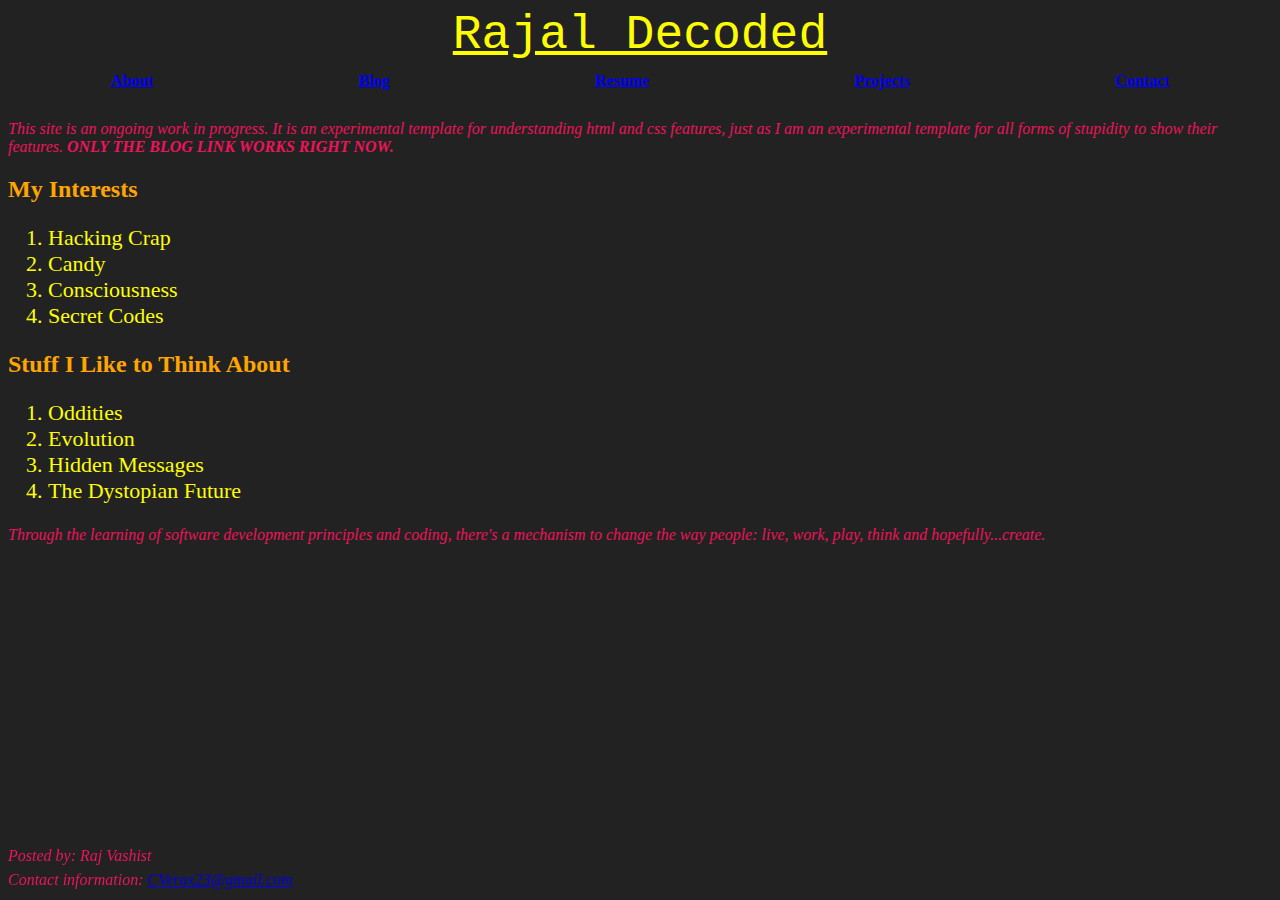
==== blog/index.html @ 21405683 "Cheat Update" ====
<!DOCTYPE html>   <!-- This declares that the document contains html5 markup and is at the very top of the document-->
<html>  <!-- Tells the browser this is an html document and is a container for all other html elements, comes below doctype declaration -->
<head> <!-- Portion containing document's meta information such as the document's primary language and character encoding, nothing contained within is directly visable by the user -->
  <meta charset="utf-8">
  <link rel="stylesheet" type="text/css" href="../stylesheets/blog.css">
  <link rel="stylesheet" type="text/css" href="../stylesheets/default.css">
 </head>
<body>
 <header>Rajal Decoded</header>
  <div id="nav">
      <a href="/About/">About</a>
      <a href="blog/css-concepts.html">Blog</a>
      <a href="/Resume/">Resume</a>
      <a href="/Projects/">Projects</a>
      <a href="/Contact/">Contact</a>
  </div>
<p><em> This site is an ongoing work in progress. It is an experimental template for understanding html and css features, just as I am an experimental template for all forms of stupidity to show their features.<strong> ONLY THE BLOG LINK WORKS RIGHT NOW.</strong></em></p>
<section>
 <h2>My Interests</h2>
  <ol>
    <li>Hacking Crap</li>
    <li>Candy</li>
    <li>Consciousness</li>
    <li>Secret Codes</li>
  </ol>
</section>
<section>
  <h2>Stuff I Like to Think About</h2>
   <ol>
    <li>Oddities</li>
    <li>Evolution</li>
    <li>Hidden Messages</li>
    <li>The Dystopian Future</li>
   </ol>
</section>
<p><em>Through the learning of software development principles and coding, there's a mechanism to change the way people: live, work, play, think and hopefully...create.</em></p>
<footer>
  <p>Posted by: Raj Vashist</p>
  <p>Contact information: <a href="mailto:Cverax23@gmail.com">
  CVerax23@gmail.com</a></p>
</footer>
</body>
</html>
---- stylesheets/blog.css ----
p {
  color: #ed145b;
}

a:visited {
  color: purple;
}
article h2 {
  font-weight: normal;
  font color: #ed145b;
}

h1 {
  color: yellow;
  text-decoration: underline;
  font-weight: normal;
  font-size: 28px;
}
---- stylesheets/default.css ----
body {
  background-color: #222222;
}

header {
  font-family: Courier;
  text-align: center;
  color: yellow;
  font-size: 48px;
  text-decoration: underline;
}

h2 {
  color: orange;
}

#nav {
    font-weight: bold;
    margin-bottom: 30px;
    margin-top: 10px;
    width: 100%;
    text-align: center;
    display: inline;
    -webkit-justify-content: space-around;
    display: flex;
    justify-content: space-around;
}

section {
  display: block;
}

a:visited {
  color: purple;
}





ol {
  color: yellow;
  font-size: 22px;
}

footer {
  position: fixed;
  bottom: 0;
  line-height: 0.5;
  font-family: "Times New Roman", Times, serif;
  font-style: italic;
  margin-top: 20px;

}
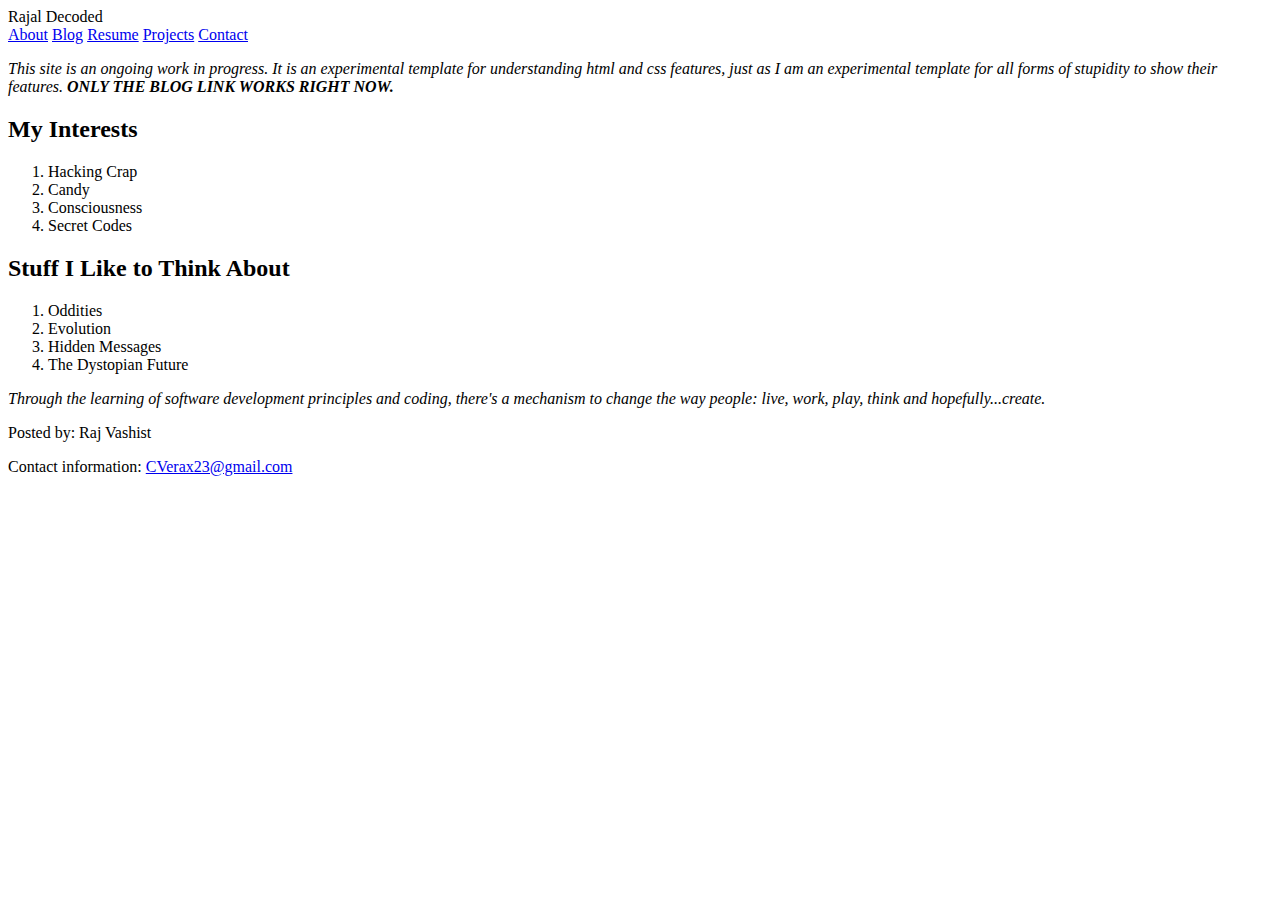
==== commit 72cc5ad8: "Website Fix" ====
--- a/blog/index.html
+++ b/blog/index.html
@@ -2,8 +2,8 @@
 <html>  <!-- Tells the browser this is an html document and is a container for all other html elements, comes below doctype declaration -->
 <head> <!-- Portion containing document's meta information such as the document's primary language and character encoding, nothing contained within is directly visable by the user -->
   <meta charset="utf-8">
-  <link rel="stylesheet" type="text/css" href="../stylesheets/blog.css">
-  <link rel="stylesheet" type="text/css" href="../stylesheets/default.css">
+  <link rel="stylesheet" type="text/css" href="stylesheets/blog.css">
+  <link rel="stylesheet" type="text/css" href="stylesheets/default.css">
  </head>
 <body>
  <header>Rajal Decoded</header>
